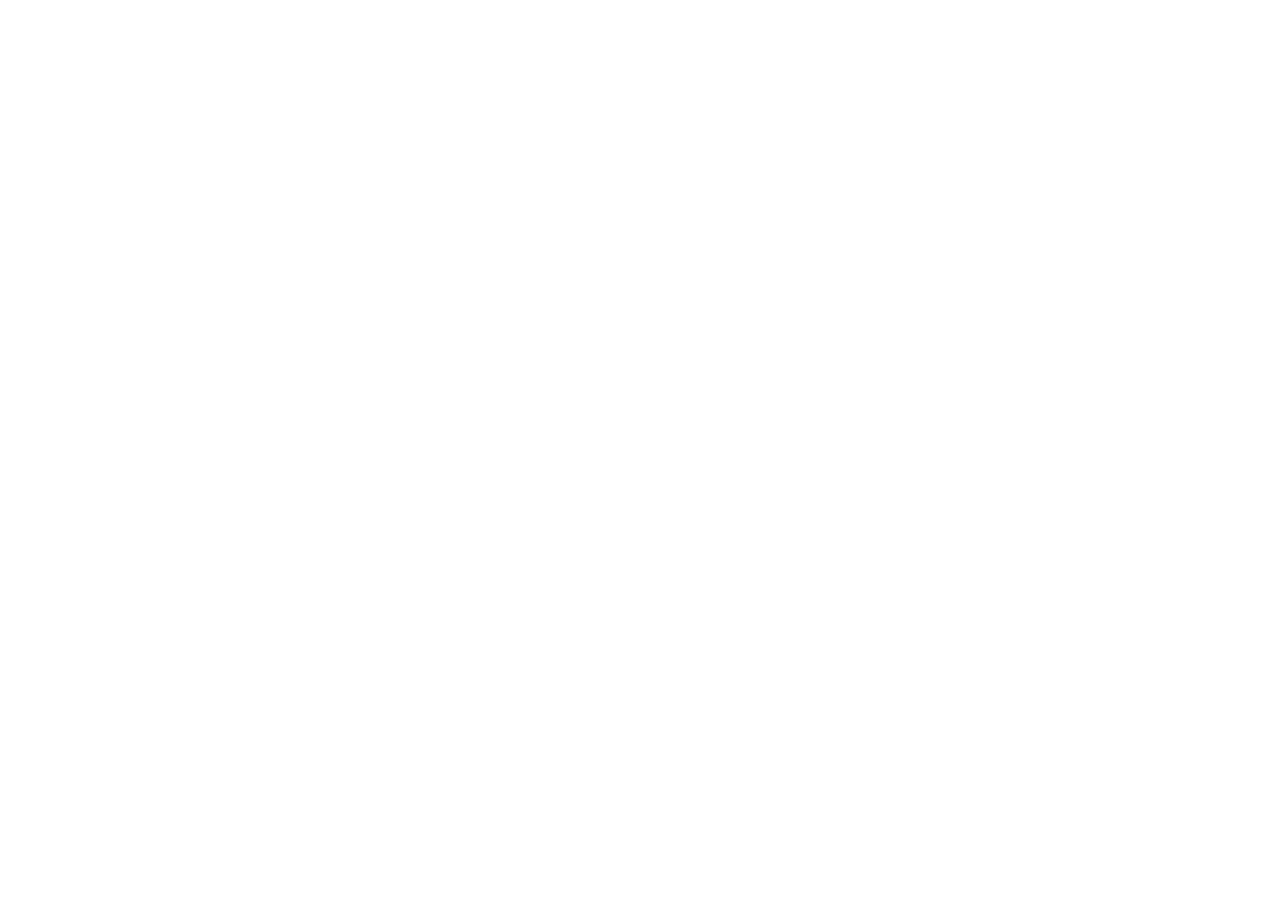
==== quienes-somos.html @ 43388087 "productos.html" ====
<!DOCTYPE html>
<html lang="en">
<head>
    <meta charset="UTF-8">
    <meta http-equiv="X-UA-Compatible" content="IE=edge">
    <meta name="viewport" content="width=device-width, initial-scale=1.0">
    <title>Document</title>
</head>
<body>
    
</body>
</html>
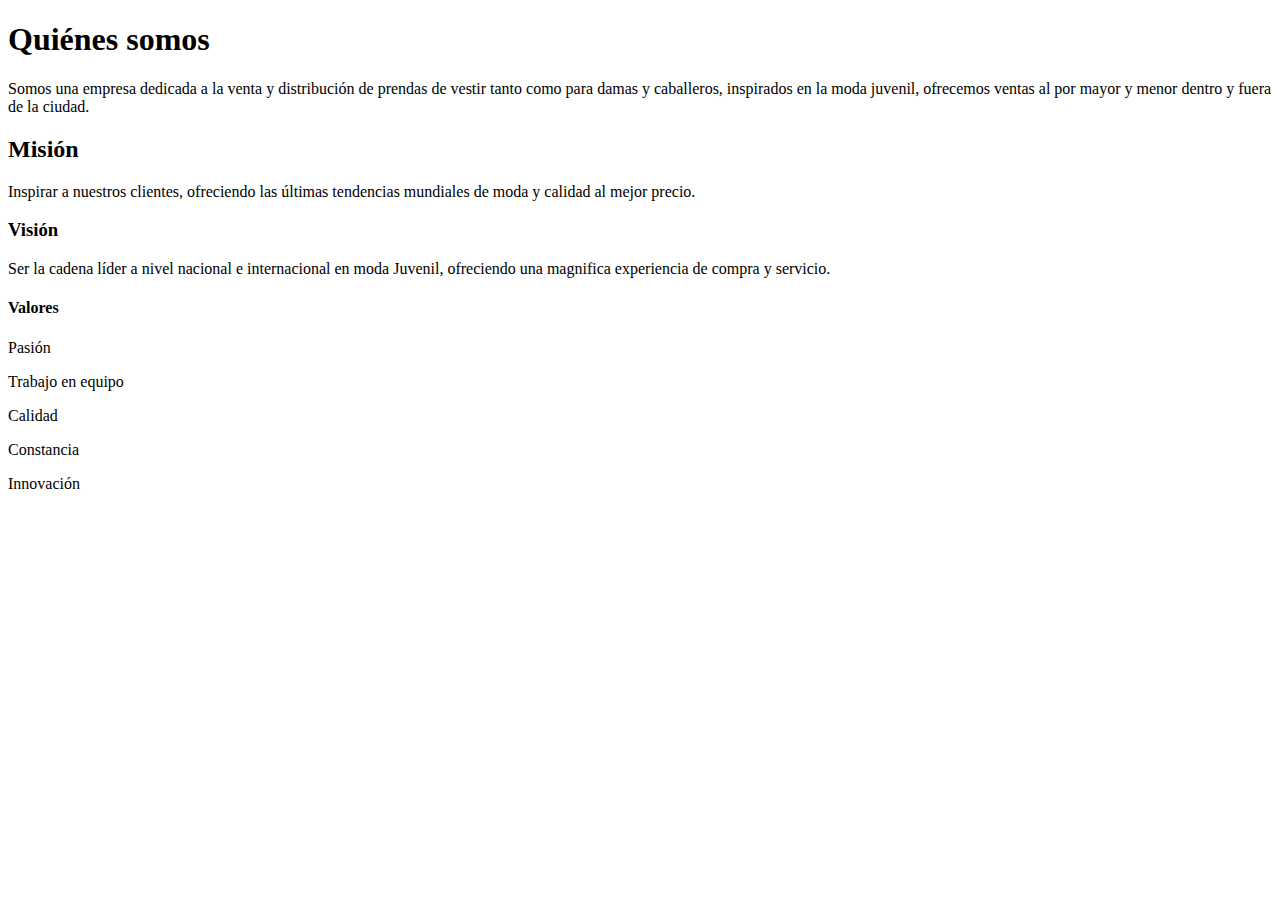
==== commit eaff8514: "quienes somos" ====
--- a/quienes-somos.html
+++ b/quienes-somos.html
@@ -1,12 +1,26 @@
 <!DOCTYPE html>
 <html lang="en">
-<head>
-    <meta charset="UTF-8">
-    <meta http-equiv="X-UA-Compatible" content="IE=edge">
-    <meta name="viewport" content="width=device-width, initial-scale=1.0">
-    <title>Document</title>
-</head>
-<body>
-    
-</body>
+    <head>
+        <title> Quiénes somos</title>
+        <meta charset="UTF-8">
+        <meta name="viewport" content="width=device-width, initial-scale=1">
+        <link href="css/style.css" rel="stylesheet">
+    </head>
+    <body>
+    <h1> Quiénes somos </h1>
+    <p> Somos una empresa dedicada a la venta y distribución de prendas de vestir tanto como para damas y caballeros, inspirados en la moda juvenil, ofrecemos ventas al por mayor y menor dentro y fuera de la ciudad.</p>
+       <h2>Misión </h2> 
+       <p>Inspirar a nuestros clientes, ofreciendo las últimas tendencias mundiales de moda y calidad al mejor precio. </p> 
+        
+        <h3>Visión </h3>
+       <p>Ser la cadena líder a nivel nacional e internacional en moda Juvenil, ofreciendo una magnifica experiencia de compra y servicio. </p> 
+        
+       <h4>Valores</h4>  
+       <p>Pasión</p>
+       <p>Trabajo en equipo</p>
+        <p>Calidad</p>
+        <p> Constancia</p>
+        <p> Innovación </p>
+        
+    </body>
 </html>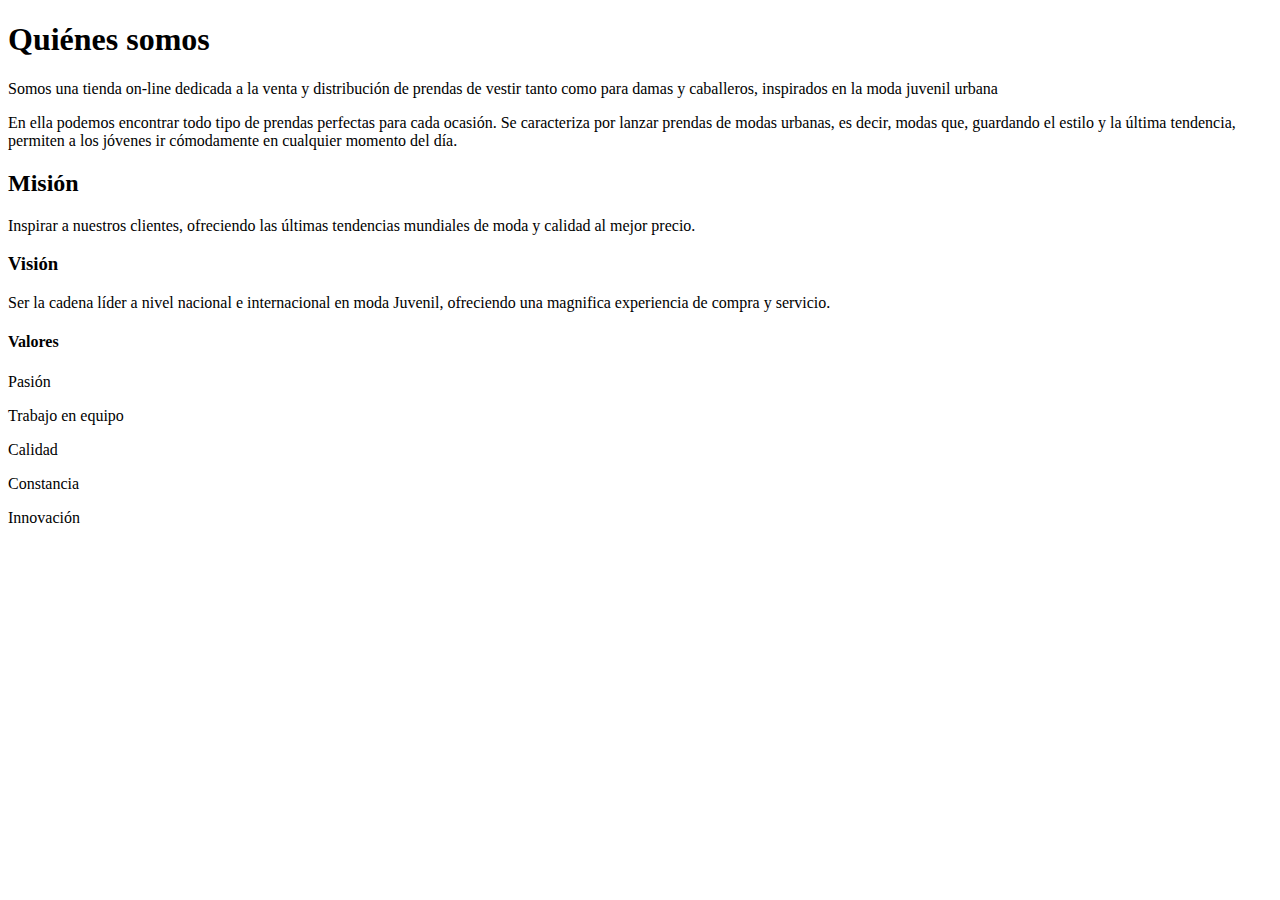
==== commit 7bb4e693: "quienes somos" ====
--- a/quienes-somos.html
+++ b/quienes-somos.html
@@ -7,8 +7,9 @@
         <link href="css/style.css" rel="stylesheet">
     </head>
     <body>
-    <h1> Quiénes somos </h1>
-    <p> Somos una empresa dedicada a la venta y distribución de prendas de vestir tanto como para damas y caballeros, inspirados en la moda juvenil, ofrecemos ventas al por mayor y menor dentro y fuera de la ciudad.</p>
+      <h1> Quiénes somos </h1>
+       <p> Somos una tienda on-line dedicada a la venta y distribución de prendas de vestir tanto como para damas y caballeros, inspirados en la moda juvenil urbana </p>
+       <p> En ella podemos encontrar todo tipo de prendas perfectas para cada ocasión. Se caracteriza por lanzar prendas de modas urbanas, es decir, modas que, guardando el estilo y la última tendencia, permiten a los jóvenes ir cómodamente en cualquier momento del día.</p>
        <h2>Misión </h2> 
        <p>Inspirar a nuestros clientes, ofreciendo las últimas tendencias mundiales de moda y calidad al mejor precio. </p> 
         
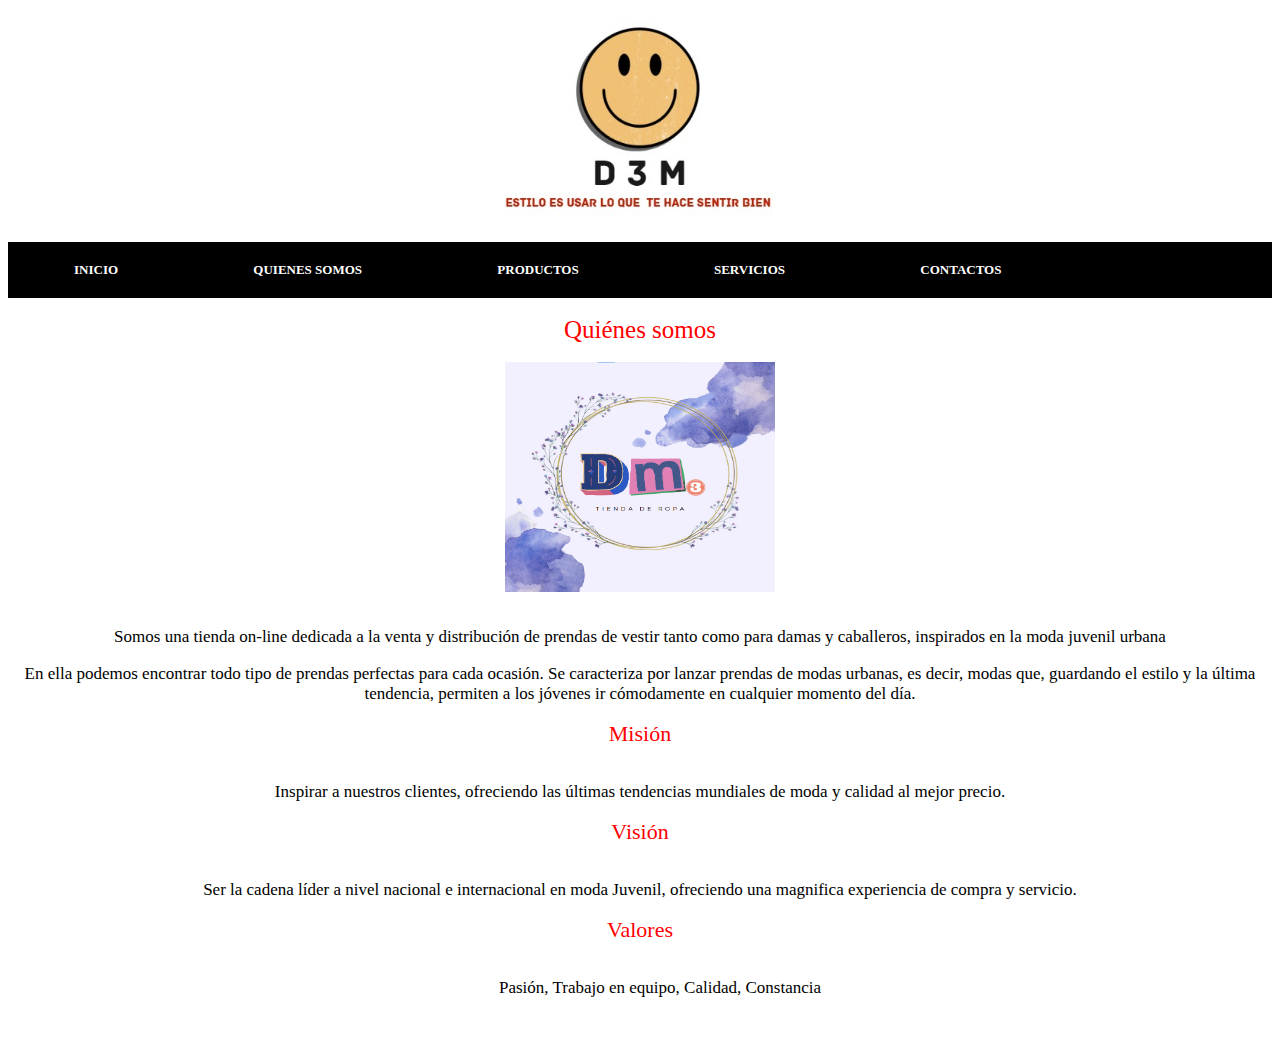
==== commit 3e839707: "quienes somos" ====
--- a/quienes-somos.html
+++ b/quienes-somos.html
@@ -4,24 +4,58 @@
         <title> Quiénes somos</title>
         <meta charset="UTF-8">
         <meta name="viewport" content="width=device-width, initial-scale=1">
-        <link href="css/style.css" rel="stylesheet">
-    </head>
+        <link href="css/estilos.css" rel="stylesheet">
+        <meta http-equiv="X-UA-Compatible" content="IE=edge">
+        <script src="https://cdn.jsdelivr.net/npm/bootstrap@5.0.2/dist/js/bootstrap.bundle.min.js"
+        integrity="sha384-MrcW6ZMFYlzcLA8Nl+NtUVF0sA7MsXsP1UyJoMp4YLEuNSfAP+JcXn/tWtIaxVXM"
+        crossorigin="anonymous"></script>
+        <link href="https://cdn.jsdelivr.net/npm/bootstrap@5.0.2/dist/css/bootstrap.min.css" rel="stylesheet"
+        integrity="sha384-EVSTQN3/azprG1Anm3QDgpJLIm9Nao0Yz1ztcQTwFspd3yD65VohhpuuCOmLASjC" crossorigin="anonymous">
+        </head>
     <body>
-      <h1> Quiénes somos </h1>
-       <p> Somos una tienda on-line dedicada a la venta y distribución de prendas de vestir tanto como para damas y caballeros, inspirados en la moda juvenil urbana </p>
-       <p> En ella podemos encontrar todo tipo de prendas perfectas para cada ocasión. Se caracteriza por lanzar prendas de modas urbanas, es decir, modas que, guardando el estilo y la última tendencia, permiten a los jóvenes ir cómodamente en cualquier momento del día.</p>
-       <h2>Misión </h2> 
-       <p>Inspirar a nuestros clientes, ofreciendo las últimas tendencias mundiales de moda y calidad al mejor precio. </p> 
-        
-        <h3>Visión </h3>
-       <p>Ser la cadena líder a nivel nacional e internacional en moda Juvenil, ofreciendo una magnifica experiencia de compra y servicio. </p> 
-        
-       <h4>Valores</h4>  
-       <p>Pasión</p>
-       <p>Trabajo en equipo</p>
-        <p>Calidad</p>
-        <p> Constancia</p>
-        <p> Innovación </p>
-        
+        <div class="container">
+            <div>
+                <header class="cabecera">
+                    <div class="row">
+    
+                        <div class="col">
+                           <center><img src="img/logo ).jpeg" alt="" width="270px" height="230px"></center> 
+                        </div>
+    
+                    </div>
+                </header>
+            </div>
+            <div>
+                <nav>
+                    <a class="menu" href="#">INICIO</a>
+                    <a class="menu" href="quienes-somos.html">QUIENES SOMOS</a>
+                    <a class="menu" href="productos.html">PRODUCTOS</a>
+                    <a class="menu" href="servicios.html">SERVICIOS</a>
+                    <a class="menu" href="contactanos.html">CONTACTOS</a>
+                </nav>
+            </div>
+            <br>
+            <div class="titulo">Quiénes somos </div>
+            <br>
+            <div class="foto"><img src="img/img DM3.jpeg" alt=""  width="270px" height="230px"  > </div>
+            <br>
+    
+           <p> Somos una tienda on-line dedicada a la venta y distribución de prendas de vestir tanto como para damas y caballeros, inspirados en la moda juvenil urbana </p>
+           <p> En ella podemos encontrar todo tipo de prendas perfectas para cada ocasión. Se caracteriza por lanzar prendas de modas urbanas, es decir, modas que, guardando el estilo y la última tendencia, permiten a los jóvenes ir cómodamente en cualquier momento del día.</p>
+           <div class="subtitulo" >Misión </div> 
+           <br>
+           <p>Inspirar a nuestros clientes, ofreciendo las últimas tendencias mundiales de moda y calidad al mejor precio. </p> 
+            
+            <div class="subtitulo" >Visión </div>
+            <br>
+           <p>Ser la cadena líder a nivel nacional e internacional en moda Juvenil, ofreciendo una magnifica experiencia de compra y servicio. </p> 
+            
+           <div class="subtitulo">Valores</div>  
+           <br>
+           <ul> Pasión, Trabajo en equipo, Calidad, Constancia</ul>
+
+           <br>
+        </div>
+      
     </body>
-</html>+</html> --- a/css/estilos.css
+++ b/css/estilos.css
@@ -0,0 +1,63 @@
+.titulo{ 
+    color: #ff0000;
+    text-align: center;
+    font-size: 25px;
+} 
+
+.subtitulo {
+    color: #ff0000;
+    text-align: center;
+    font-size: 22px;
+} 
+p { 
+    font-size: 17px;
+    text-align: center;
+}
+ul { 
+    font-size: 17px;
+    text-align: center;
+ }    
+ .foto { 
+
+    display: flex;
+    justify-content: center;
+
+}
+
+.menu {
+    display: inline-block;
+    background: rgb(0, 0, 0);
+    padding: 20px 66px;
+    border-radius: 0px;
+    color: rgb(255, 255, 255);
+    text-decoration: none;
+    border: 0px solid;
+}
+
+.menu:hover {
+    background: rgb(0, 0, 0);
+    color: rgb(235, 187, 31);
+}
+
+nav {
+    background: rgb(0, 0, 0);
+    font-family: "Alike" !important;
+    font-size: small;
+    font-weight: 800;
+}
+
+.col {
+    font-family: "Alike" !important;
+    font-weight: 800;
+    justify-content: center;
+  
+}
+
+
+.cabecera {
+    background: rgb(0,0 0, 0);
+}
+
+.card {
+    box-shadow: cadetblue;
+}